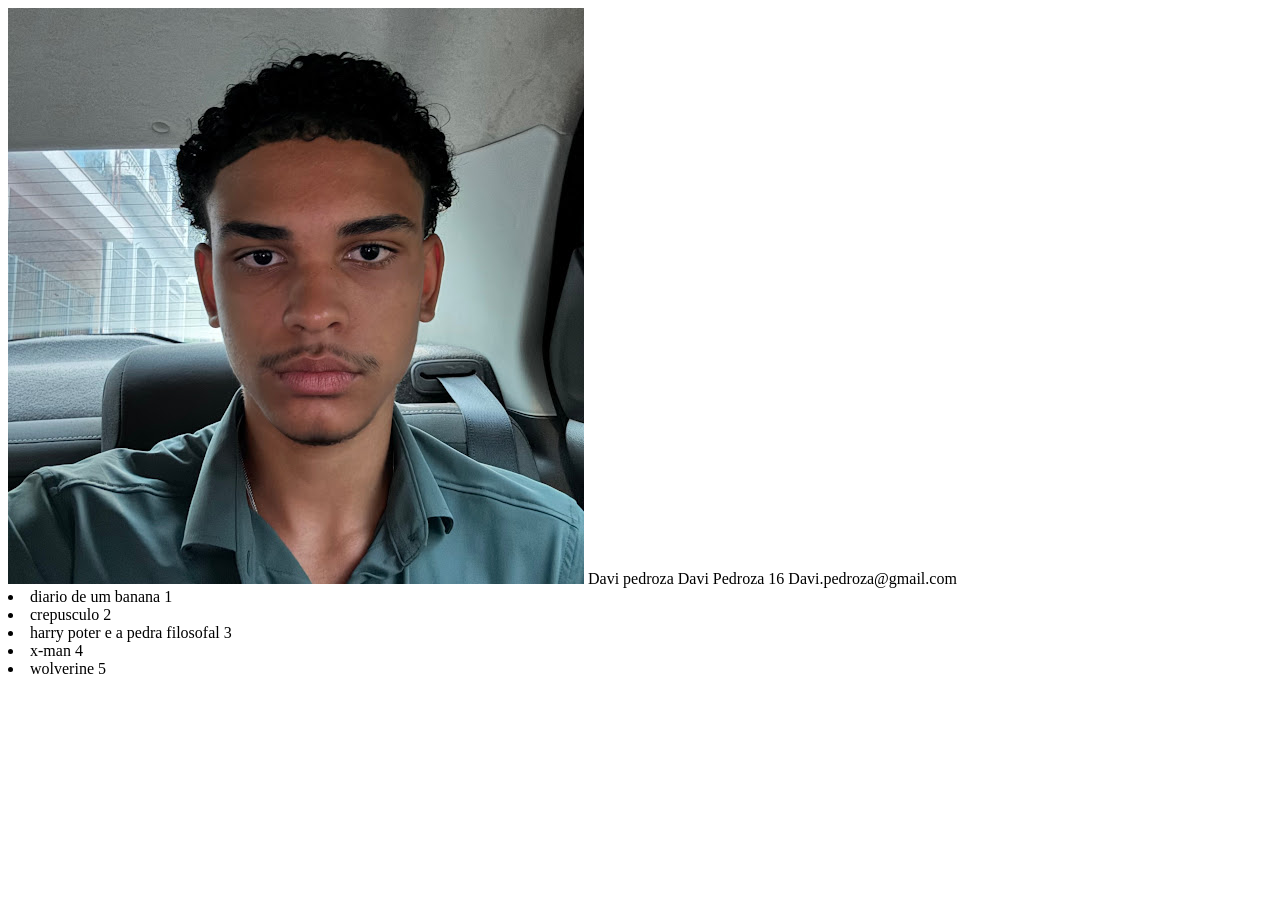
==== html/perfil.html @ 3539d2f7 "aula de hj" ====
<!DOCTYPE html>
<html lang="en">
<head>
    <meta charset="UTF-8">
    <meta name="viewport" content="width=device-width, initial-scale=1.0">
    <title>Document</title>
</head>
<body>
   <!-- foto
   
   nome (titulo)

   paragrafo de descricao 

   lista de 5 livros 

   tabela com 3 linhas -->

   <img src="foto.jpeg"/> 

   <td>Davi pedroza</td> 

   <td>Davi Pedroza </td>
        <td>16</td>
        <td>Davi.pedroza@gmail.com</td> 

        <li>diario de um banana 1</li>
        <li>crepusculo 2</li>
        <li>harry poter e a pedra filosofal 3</li>
        <li>x-man 4</li>
        <li>wolverine 5</li>
        

</body>
</html>
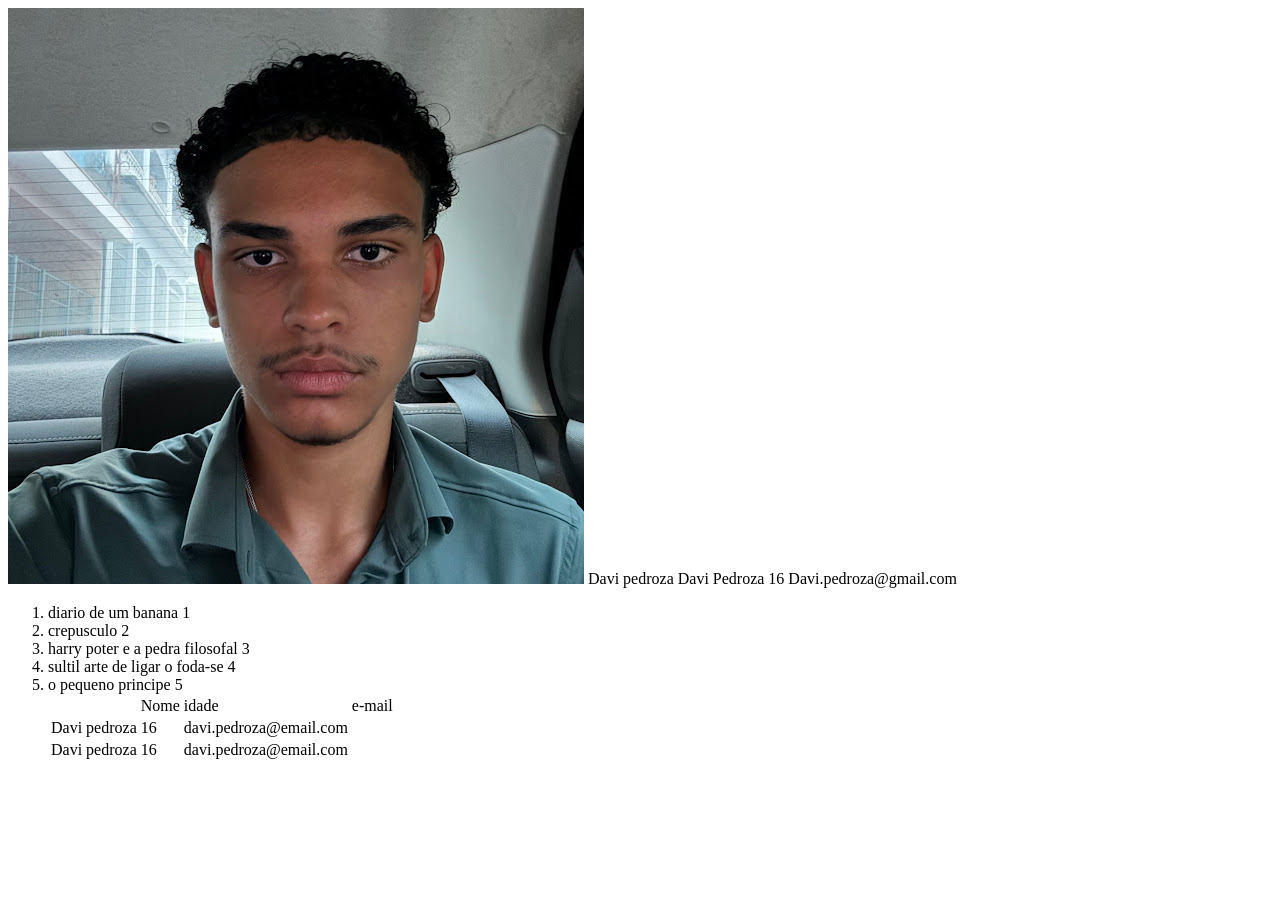
==== commit b46fa0f4: "atividade do dia" ====
--- a/html/perfil.html
+++ b/html/perfil.html
@@ -1,5 +1,5 @@
 <!DOCTYPE html>
-<html lang="en">
+<html lang="pt-br">
 <head>
     <meta charset="UTF-8">
     <meta name="viewport" content="width=device-width, initial-scale=1.0">
@@ -16,20 +16,44 @@
 
    tabela com 3 linhas -->
 
+   <!-- foto-->
    <img src="foto.jpeg"/> 
 
+   <!-- nome-->
    <td>Davi pedroza</td> 
 
-   <td>Davi Pedroza </td>
+   <!-- paragrafo descritivo-->
+        <td>Davi Pedroza </td>
         <td>16</td>
         <td>Davi.pedroza@gmail.com</td> 
 
+        <!-- lista de livros-->
+    <ol>
         <li>diario de um banana 1</li>
         <li>crepusculo 2</li>
         <li>harry poter e a pedra filosofal 3</li>
-        <li>x-man 4</li>
-        <li>wolverine 5</li>
+        <li>sultil arte de ligar o foda-se 4</li>
+        <li>o pequeno principe 5</li>
         
+        <!-- tabela de 3 linhas-->
+      <table> 
+           <th> 
+              <td>Nome</td>
+              <td>idade</td>
+              <td>e-mail</td>
+           </th>
 
+           <tr>  
+              <td>Davi pedroza </td>
+              <td>16</td>
+              <td>davi.pedroza@email.com</td>
+           </tr>
+           <tr> 
+              <td>Davi pedroza </td>
+              <td>16</td>
+              <td>davi.pedroza@email.com</td>
+           </tr>
+      </table>
+      
 </body>
 </html>
